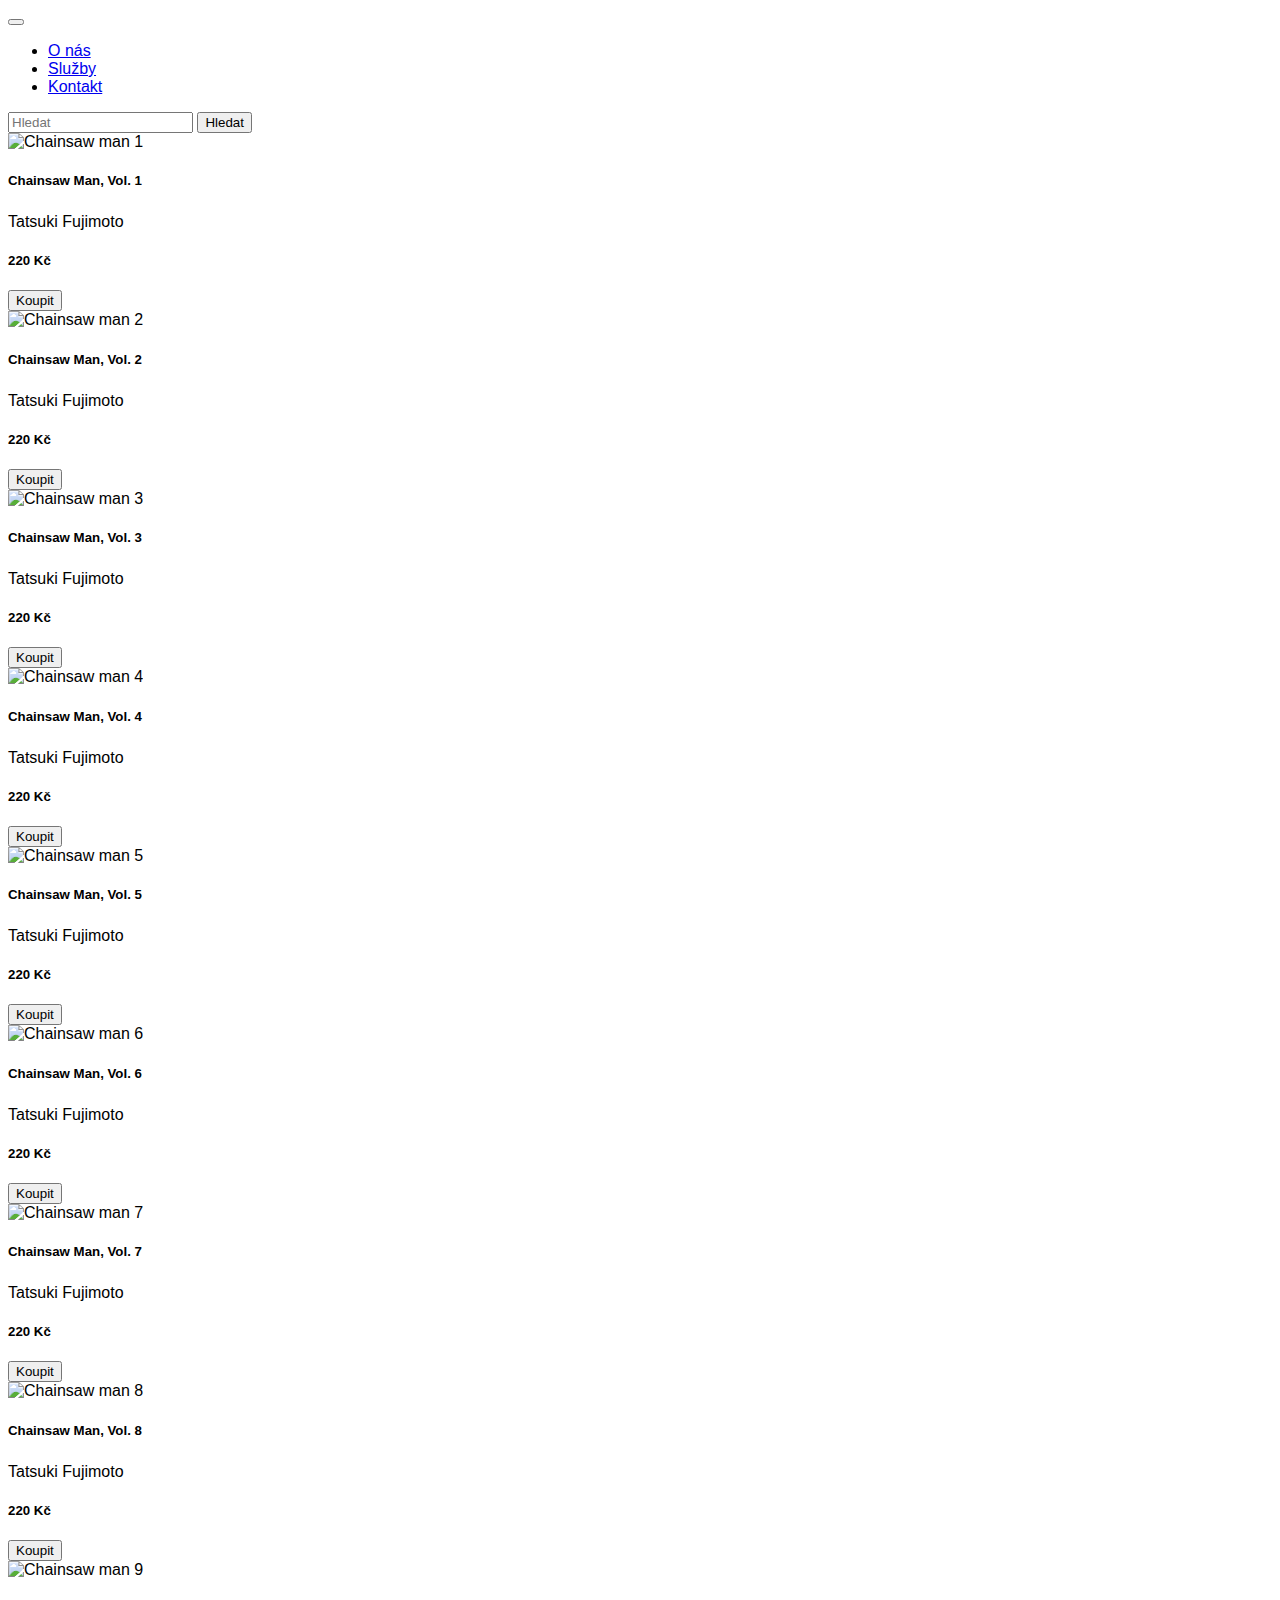
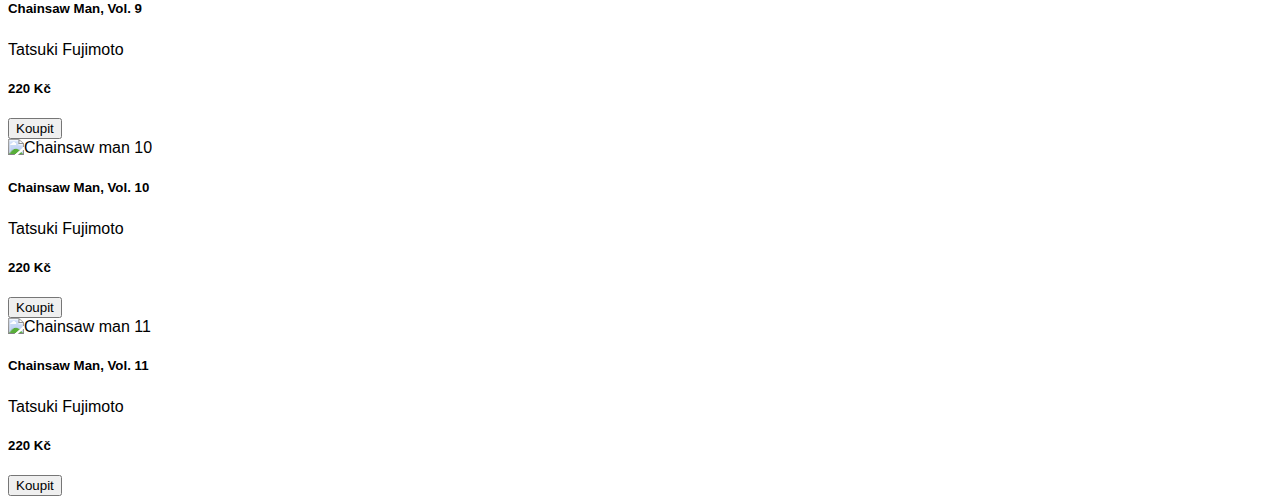
==== product.html @ 5b7a80c9 "First commit" ====
<!DOCTYPE html>
<html lang="en">
<head>
    <meta charset="UTF-8">
    <meta http-equiv="X-UA-Compatible" content="IE=edge">
    <meta name="viewport" content="width=device-width, initial-scale=1.0">
    <link href="https://cdn.jsdelivr.net/npm/bootstrap@5.3.0-alpha3/dist/css/bootstrap.min.css" rel="stylesheet" integrity="sha384-KK94CHFLLe+nY2dmCWGMq91rCGa5gtU4mk92HdvYe+M/SXH301p5ILy+dN9+nJOZ" crossorigin="anonymous">
    <link rel="stylesheet" href="/style.css">
    <script src="https://kit.fontawesome.com/2828f7885a.js" integrity="sha384-WAsFbnLEQcpCk8lM1UTWesAf5rGTCvb2Y+8LvyjAAcxK1c3s5c0L+SYOgxvc6PWG" crossorigin="anonymous"></script>
    <title>Nakama books</title>
</head>
<body>
    
<!-- HEADER -->

<nav class="navbar navbar-expand-lg navbar-light bg-light">
      <div class="container-fluid">
        <button class="navbar-toggler" type="button" data-bs-toggle="collapse" data-bs-target="#navbarNav" aria-controls="navbarNav" aria-expanded="false" aria-label="Toggle navigation">
          <span class="navbar-toggler-icon"></span>
        </button>
        <div class="collapse navbar-collapse" id="navbarNav">
          <ul class="navbar-nav">
            <li class="nav-item">
              <a class="nav-link" href="#">O nás</a>
            </li>
            <li class="nav-item">
              <a class="nav-link" href="#">Služby</a>
            </li>
            <li class="nav-item">
              <a class="nav-link" href="#">Kontakt</a>
            </li>
          </ul>
          <form class="d-flex ms-auto">
            <input class="form-control me-2" type="search" placeholder="Hledat">
            <button class="btn btn-outline-primary" type="submit">Hledat</button>
          </form>
        </div>
    </div>
</nav>

<!-- BODY -->
<div class="container">
    <div class="row text-center py-5">
        <div class="col-md-3 col-sm-6 my-3 my-md-0">
            <form action="products.php" method="post">
                <div class="card shadow">
                    <div>
                        <img src="https://media.libris.to/jacket/28209558_chainsaw-man-vol-1.jpg" alt="Chainsaw man 1" class="img-fluid card-img-top">
                    </div>
                    <div class="card-body">
                        <h5 class="card-title">Chainsaw Man, Vol. 1</h5>
                        <h6>
                            <i class="fas fa-star"></i>
                            <i class="fas fa-star"></i>
                            <i class="fas fa-star"></i>
                            <i class="fas fa-star"></i>
                            <i class="far fa-star"></i>
                        </h6>
                        <p class="card-text">Tatsuki Fujimoto</p>
                        <h5>
                            <span class="price">220 Kč</span>
                        </h5>
                        <button type="submit" class="btn btn-warning my-3" name="add">Koupit <i class="fas fa-shopping-cart"></i></button>
                    </div>
                </div>
            </form>
        </div>

        <div class="col-md-3 col-sm-6 my-3 my-md-0">
            <form action="products.php" method="post">
                <div class="card shadow">
                    <div>
                        <img src="https://media.libris.to/jacket/28209559_chainsaw-man-vol-2.jpg" alt="Chainsaw man 2" class="img-fluid card-img-top">
                    </div>
                    <div class="card-body">
                        <h5 class="card-title">Chainsaw Man, Vol. 2</h5>
                        <h6>
                            <i class="fas fa-star"></i>
                            <i class="fas fa-star"></i>
                            <i class="fas fa-star"></i>
                            <i class="fas fa-star"></i>
                            <i class="far fa-star"></i>
                        </h6>
                        <p class="card-text">Tatsuki Fujimoto</p>
                        <h5>
                            <span class="price">220 Kč</span>
                        </h5>
                        <button type="submit" class="btn btn-warning my-3" name="add">Koupit <i class="fas fa-shopping-cart"></i></button>
                    </div>
                </div>
            </form>
        </div>

        <div class="col-md-3 col-sm-6 my-3 my-md-0">
            <form action="products.php" method="post">
                <div class="card shadow">
                    <div>
                        <img src="https://media.libris.to/jacket/33210630_chainsaw-man-vol-3.jpg" alt="Chainsaw man 3" class="img-fluid card-img-top">
                    </div>
                    <div class="card-body">
                        <h5 class="card-title">Chainsaw Man, Vol. 3</h5>
                        <h6>
                            <i class="fas fa-star"></i>
                            <i class="fas fa-star"></i>
                            <i class="fas fa-star"></i>
                            <i class="fas fa-star"></i>
                            <i class="far fa-star"></i>
                        </h6>
                        <p class="card-text">Tatsuki Fujimoto</p>
                        <h5>
                            <span class="price">220 Kč</span>
                        </h5>
                        <button type="submit" class="btn btn-warning my-3" name="add">Koupit <i class="fas fa-shopping-cart"></i></button>
                    </div>
                </div>
            </form>
        </div>

        <div class="col-md-3 col-sm-6 my-3 my-md-0">
            <form action="products.php" method="post">
                <div class="card shadow">
                    <div>
                        <img src="https://media.libris.to/jacket/33396972_chainsaw-man-vol-4.jpg" alt="Chainsaw man 4" class="img-fluid card-img-top">
                    </div>
                    <div class="card-body">
                        <h5 class="card-title">Chainsaw Man, Vol. 4</h5>
                        <h6>
                            <i class="fas fa-star"></i>
                            <i class="fas fa-star"></i>
                            <i class="fas fa-star"></i>
                            <i class="fas fa-star"></i>
                            <i class="far fa-star"></i>
                        </h6>
                        <p class="card-text">Tatsuki Fujimoto</p>
                        <h5>
                            <span class="price">220 Kč</span>
                        </h5>
                        <button type="submit" class="btn btn-warning my-3" name="add">Koupit <i class="fas fa-shopping-cart"></i></button>
                    </div>
                </div>
            </form>
        </div>

        <div class="col-md-3 col-sm-6 my-3 my-md-0">
            <form action="products.php" method="post">
                <div class="card shadow">
                    <div>
                        <img src="https://media.libris.to/jacket/33611955_chainsaw-man-vol-5.jpg" alt="Chainsaw man 5" class="img-fluid card-img-top">
                    </div>
                    <div class="card-body">
                        <h5 class="card-title">Chainsaw Man, Vol. 5</h5>
                        <h6>
                            <i class="fas fa-star"></i>
                            <i class="fas fa-star"></i>
                            <i class="fas fa-star"></i>
                            <i class="fas fa-star"></i>
                            <i class="far fa-star"></i>
                        </h6>
                        <p class="card-text">Tatsuki Fujimoto</p>
                        <h5>
                            <span class="price">220 Kč</span>
                        </h5>
                        <button type="submit" class="btn btn-warning my-3" name="add">Koupit <i class="fas fa-shopping-cart"></i></button>
                    </div>
                </div>
            </form>
        </div>

        <div class="col-md-3 col-sm-6 my-3 my-md-0">
            <form action="products.php" method="post">
                <div class="card shadow">
                    <div>
                        <img src="https://media.libris.to/jacket/33631851_chainsaw-man-vol-6.jpg" alt="Chainsaw man 6" class="img-fluid card-img-top">
                    </div>
                    <div class="card-body">
                        <h5 class="card-title">Chainsaw Man, Vol. 6</h5>
                        <h6>
                            <i class="fas fa-star"></i>
                            <i class="fas fa-star"></i>
                            <i class="fas fa-star"></i>
                            <i class="fas fa-star"></i>
                            <i class="far fa-star"></i>
                        </h6>
                        <p class="card-text">Tatsuki Fujimoto</p>
                        <h5>
                            <span class="price">220 Kč</span>
                        </h5>
                        <button type="submit" class="btn btn-warning my-3" name="add">Koupit <i class="fas fa-shopping-cart"></i></button>
                    </div>
                </div>
            </form>
        </div>

        <div class="col-md-3 col-sm-6 my-3 my-md-0">
            <form action="products.php" method="post">
                <div class="card shadow">
                    <div>
                        <img src="https://media.libris.to/jacket/35347330_chainsaw-man-vol-7-volume-7.jpg" alt="Chainsaw man 7" class="img-fluid card-img-top">
                    </div>
                    <div class="card-body">
                        <h5 class="card-title">Chainsaw Man, Vol. 7</h5>
                        <h6>
                            <i class="fas fa-star"></i>
                            <i class="fas fa-star"></i>
                            <i class="fas fa-star"></i>
                            <i class="fas fa-star"></i>
                            <i class="far fa-star"></i>
                        </h6>
                        <p class="card-text">Tatsuki Fujimoto</p>
                        <h5>
                            <span class="price">220 Kč</span>
                        </h5>
                        <button type="submit" class="btn btn-warning my-3" name="add">Koupit <i class="fas fa-shopping-cart"></i></button>
                    </div>
                </div>
            </form>
        </div>

        <div class="col-md-3 col-sm-6 my-3 my-md-0">
            <form action="products.php" method="post">
                <div class="card shadow">
                    <div>
                        <img src="https://media.libris.to/jacket/35347341_chainsaw-man-vol-8-volume-8.jpg" alt="Chainsaw man 8" class="img-fluid card-img-top">
                    </div>
                    <div class="card-body">
                        <h5 class="card-title">Chainsaw Man, Vol. 8</h5>
                        <h6>
                            <i class="fas fa-star"></i>
                            <i class="fas fa-star"></i>
                            <i class="fas fa-star"></i>
                            <i class="fas fa-star"></i>
                            <i class="far fa-star"></i>
                        </h6>
                        <p class="card-text">Tatsuki Fujimoto</p>
                        <h5>
                            <span class="price">220 Kč</span>
                        </h5>
                        <button type="submit" class="btn btn-warning my-3" name="add">Koupit <i class="fas fa-shopping-cart"></i></button>
                    </div>
                </div>
            </form>
        </div>

        <div class="col-md-3 col-sm-6 my-3 my-md-0">
            <form action="products.php" method="post">
                <div class="card shadow">
                    <div>
                        <img src="https://media.libris.to/jacket/36629698_chainsaw-man-vol-9-9.jpg" alt="Chainsaw man 9" class="img-fluid card-img-top">
                    </div>
                    <div class="card-body">
                        <h5 class="card-title">Chainsaw Man, Vol. 9</h5>
                        <h6>
                            <i class="fas fa-star"></i>
                            <i class="fas fa-star"></i>
                            <i class="fas fa-star"></i>
                            <i class="fas fa-star"></i>
                            <i class="far fa-star"></i>
                        </h6>
                        <p class="card-text">Tatsuki Fujimoto</p>
                        <h5>
                            <span class="price">220 Kč</span>
                        </h5>
                        <button type="submit" class="btn btn-warning my-3" name="add">Koupit <i class="fas fa-shopping-cart"></i></button>
                    </div>
                </div>
            </form>
        </div>

        <div class="col-md-3 col-sm-6 my-3 my-md-0">
            <form action="products.php" method="post">
                <div class="card shadow">
                    <div>
                        <img src="https://media.libris.to/jacket/36629708_chainsaw-man-vol-10-10.jpg" alt="Chainsaw man 10" class="img-fluid card-img-top">
                    </div>
                    <div class="card-body">
                        <h5 class="card-title">Chainsaw Man, Vol. 10</h5>
                        <h6>
                            <i class="fas fa-star"></i>
                            <i class="fas fa-star"></i>
                            <i class="fas fa-star"></i>
                            <i class="fas fa-star"></i>
                            <i class="far fa-star"></i>
                        </h6>
                        <p class="card-text">Tatsuki Fujimoto</p>
                        <p></p>
                        <h5>
                            <span class="price">220 Kč</span>
                        </h5>
                        <button type="submit" class="btn btn-warning my-3" name="add">Koupit <i class="fas fa-shopping-cart"></i></button>
                    </div>
                </div>
            </form>
        </div>

        <div class="col-md-3 col-sm-6 my-3 my-md-0">
            <form action="products.php" method="post">
                <div class="card shadow">
                    <div>
                        <img src="https://media.libris.to/jacket/37337834_chainsaw-man-vol-11-11.jpg" alt="Chainsaw man 11" class="img-fluid card-img-top">
                    </div>
                    <div class="card-body">
                        <h5 class="card-title">Chainsaw Man, Vol. 11</h5>
                        <h6>
                            <i class="fas fa-star"></i>
                            <i class="fas fa-star"></i>
                            <i class="fas fa-star"></i>
                            <i class="fas fa-star"></i>
                            <i class="far fa-star"></i>
                        </h6>
                        <p class="card-text">Tatsuki Fujimoto</p>
                        <h5>
                            <span class="price">220 Kč</span>
                        </h5>
                        <button type="submit" class="btn btn-warning my-3" name="add">Koupit <i class="fas fa-shopping-cart"></i></button>
                    </div>
                </div>
            </form>
        </div>

        

    </div>
</div>



</body>
</html>
---- style.css ----
* {
  box-sizing: border-box;
}

html {
  font-family: 'Poppins', Lato, Tahoma, sans-serif;
  width: 100%;
  min-height: 100%;
}

.header-wrapper {
  padding-bottom: 30px;
}

.hero {
  background: rgba(0, 0, 0, 0.7) url(https://preview.redd.it/ttb4vo06m4r51.jpg?width=1080&crop=smart&auto=webp&v=enabled&s=e9a833f50899829d3bf63a1b971ec2a62010fce1);
  background-blend-mode: darken;
  background-attachment: fixed;
  background-size: cover;
  color: white;
  font-family: 'Poppins', sans-serif;
}

.hero .title {
  font-family: 'Kaushan Script', sans-serif;
  font-size: 5rem;
  color: whitesmoke;
}

.hero .subtitle {
  padding: 5px;
  color: whitesmoke;
}

.profession {
  padding-top: 50px;
  font-size: 1.7rem;
  text-transform: uppercase;
}

.hero .hero-foot {
  height: 50px;
  background: white;

}

@media (max-width: 991px) {
  .navbar-collapse {
    background-color: #fff;
    border-radius: 5px;
    box-shadow: 0 0 10px rgba(0, 0, 0, 0.1);
    position: fixed;
    top: 56px;
    left: 0;
    right: 0;
    bottom: 0;
    z-index: 999;
    overflow: auto;
    transition: all 0.3s ease-in-out;
    transform: translateY(-100%);
  }

  .navbar-collapse.show {
    transform: translateY(0%);
  }

  .navbar-nav {
    display: block;
    margin: 0;
    padding: 0;
  }

  .nav-item {
    position: relative;
  }

  .nav-link {
    display: block;
    padding: 10px 20px;
    color: #333;
    text-decoration: none;
    transition: all 0.3s ease-in-out;
  }

  .nav-link:hover {
    background-color: #f5f5f5;
  }

  .nav-link::before {
    content: "";
    position: absolute;
    top: 0;
    left: 0;
    width: 3px;
    height: 100%;
    background-color: #007bff;
    opacity: 0;
    transition: all 0.3s ease-in-out;
  }

  .nav-link:hover::before {
    opacity: 1;
  }
}

@media (max-width: 599px) {
  .hero .hero-foot {
    display: none;
  }
}

.hero .hero-foot .hero-foot--wrapper {
  margin: 7px auto;
  height: 50px;
}

.hero .hero-foot .hero-foot--wrapper .hero-menu-desktop {
  line-height: 38px;
  font-weight: 600;
  text-transform: lowercase;
  letter-spacing: 1px;
  font-size: 1rem;
}

.hero .hero-foot .hero-foot--wrapper .hero-menu-desktop ul li a {
  color: #1f2c6c;
}

.hero .hero-foot .hero-foot--wrapper .hero-menu-desktop ul li a:hover {
  color: #1f2c6c;
  transition: all .2s ease-in-out;
  border-bottom: 2px solid #1f2c6c;
}

.main-content {
  padding-top: 2rem;
  color: #3c4172;
  font-family: 'Poppins', sans-serif;
}

.main-content .section-dark {
  background-color: #f0f3f5;
  padding: 60px 0px;
}

.main-content .section-dark.resume {
  height: 400px;
  padding-top: 100px;
}

@media (max-width: 599px) {
  .main-content .section-dark.resume {
    padding-top: 75px;
  }
}

.main-content .section-dark.resume .title {
  padding: 20px;
}

.main-content .section-dark.resume button {
  border: 2px solid #43485c;
  background: white;
  color: #43485c;
  height: 50px;
  width: 250px;
  font-size: 1rem;
  text-transform: uppercase;
}

.main-content .section-dark.resume .fa-download {
  color: #1f2c6c;
}

.main-content .section-dark.my-work {
  padding: 120px;
}

@media (max-width: 599px) {
  .main-content .section-dark.my-work {
    padding: 75px 20px;
  }
}

.main-content .section-dark.my-work .work-item {
  margin-bottom: 1rem;
  -webkit-transition: all .1s ease-in-out;
  transition: all .1s ease-in-out;
  border-radius: 5px;
  background-size: cover;
  background-repeat: no-repeat;
  box-shadow: 0 5px 20px rgba(14, 25, 80, 0.3);
}

.main-content .section-dark.my-work .work-item:hover {
  -webkit-transform: scale(1.055) translateY(-2px);
  transform: scale(1.055) translateY(-2px);
  -webkit-box-shadow: 0 2px 25px 0 rgba(30, 30, 30, 0.1);
  box-shadow: 0 2px 25px 0 rgba(30, 30, 30, 0.1);
}

.main-content .section-light {
  padding: 30px;
}

.main-content .section-light.about-me {
  padding-bottom: 100px;
}

.main-content .section-light.about-me .is-larger {
  font-size: 1.2rem;
}

@media (max-width: 599px) {
  .main-content .section-light.about-me .about-links {
    text-align: center;
  }
}

.main-content .section-light.about-me .right-image img {
  border-radius: 11px;
  margin: 20px;
  box-shadow: 0 5px 20px rgba(14, 25, 80, 0.3);
}

@media (max-width: 599px) {
  .main-content .section-light.about-me .right-image img {
    margin: auto;
  }
}

.main-content .section-light.skills {
  padding: 100px;
}

@media (max-width: 599px) {
  .main-content .section-light.skills {
    padding: 50px 20px 40px 20px;
    padding-bottom: 20px;
  }
}

.main-content .section-light.skills h1 {
  padding: 10px;
}

.main-content .section-light.contact {
  padding: 200px;
}

.main-content .section-light.contact button {
  width: 100%;
  background-color: #43485c;
  color: white;
  height: 50px;
  font-size: 1.1rem;
  text-transform: uppercase;
  font-family: 'Poppins', sans-serif;
}

@media (max-width: 599px) {
  .main-content .section-light.contact {
    padding: 60px 20px;
  }
}

.main-content .section-color.services {
  padding: 100px;
  background-color: #43485c;
  color: white;
}

.main-content .section-color.services .title,
.main-content .section-color.services .subtitle {
  color: white;
}

.main-content .section-color.services i {
  font-size: 3rem;
  padding: 20px;
}

.main-content .section-title {
  color: #43485c;
  text-transform: uppercase;
  font-size: 1.8rem;
  letter-spacing: 2px;
  padding-bottom: 30px;
}

.footer {
  bottom: 0;
  width: 100vw;
  padding: 0;
  height: 80px;
  line-height: 25px;
  text-align: center;
  background: #1f2c6c;
  color: whitesmoke;
  padding-top: 2rem;
}

.footer a {
  padding: 0rem 1rem 1rem 1rem;
  color: lightgrey;
}

.footer a i {
  font-size: 1.5rem;
  padding: 0px 10px;
}

.footer {
  color: whitesmoke;
}

.fa-download {
  color: #43485c;
}

#toTop {
  height: 50px;
  width: 50px;
  display: none;
  position: fixed;
  bottom: 20px;
  right: 30px;
  z-index: 99;
  border: none;
  outline: none;
  background-color: rgba(31, 44, 108, 0.65);
  color: white;
  cursor: pointer;
  border-radius: 50%;
  font-size: 2rem;
  box-shadow: 0 5px 20px rgba(14, 25, 80, 0.3);
}

#toTop a {
  color: white;
}

#toTop:hover {
  background-color: #43485c;
}

::-webkit-scrollbar {
  width: 8px;
  background-color: rgba(245, 245, 245, 0);
}

::-webkit-scrollbar-thumb {
  box-shadow: inset 0 0 6px rgba(0, 0, 0, 0.3);
  -webkit-box-shadow: inset 0 0 6px rgba(0, 0, 0, 0.3);
  background-color: #43485c;
}

body.preloader-site {
  overflow: hidden;
}


.preloader-wrapper .preloader {
  position: absolute;
  top: 50%;
  left: 50%;
  -webkit-transform: translate(-50%, -50%);
  transform: translate(-50%, -50%);
  width: 120px;
}

.white {
  color:ghostwhite
}
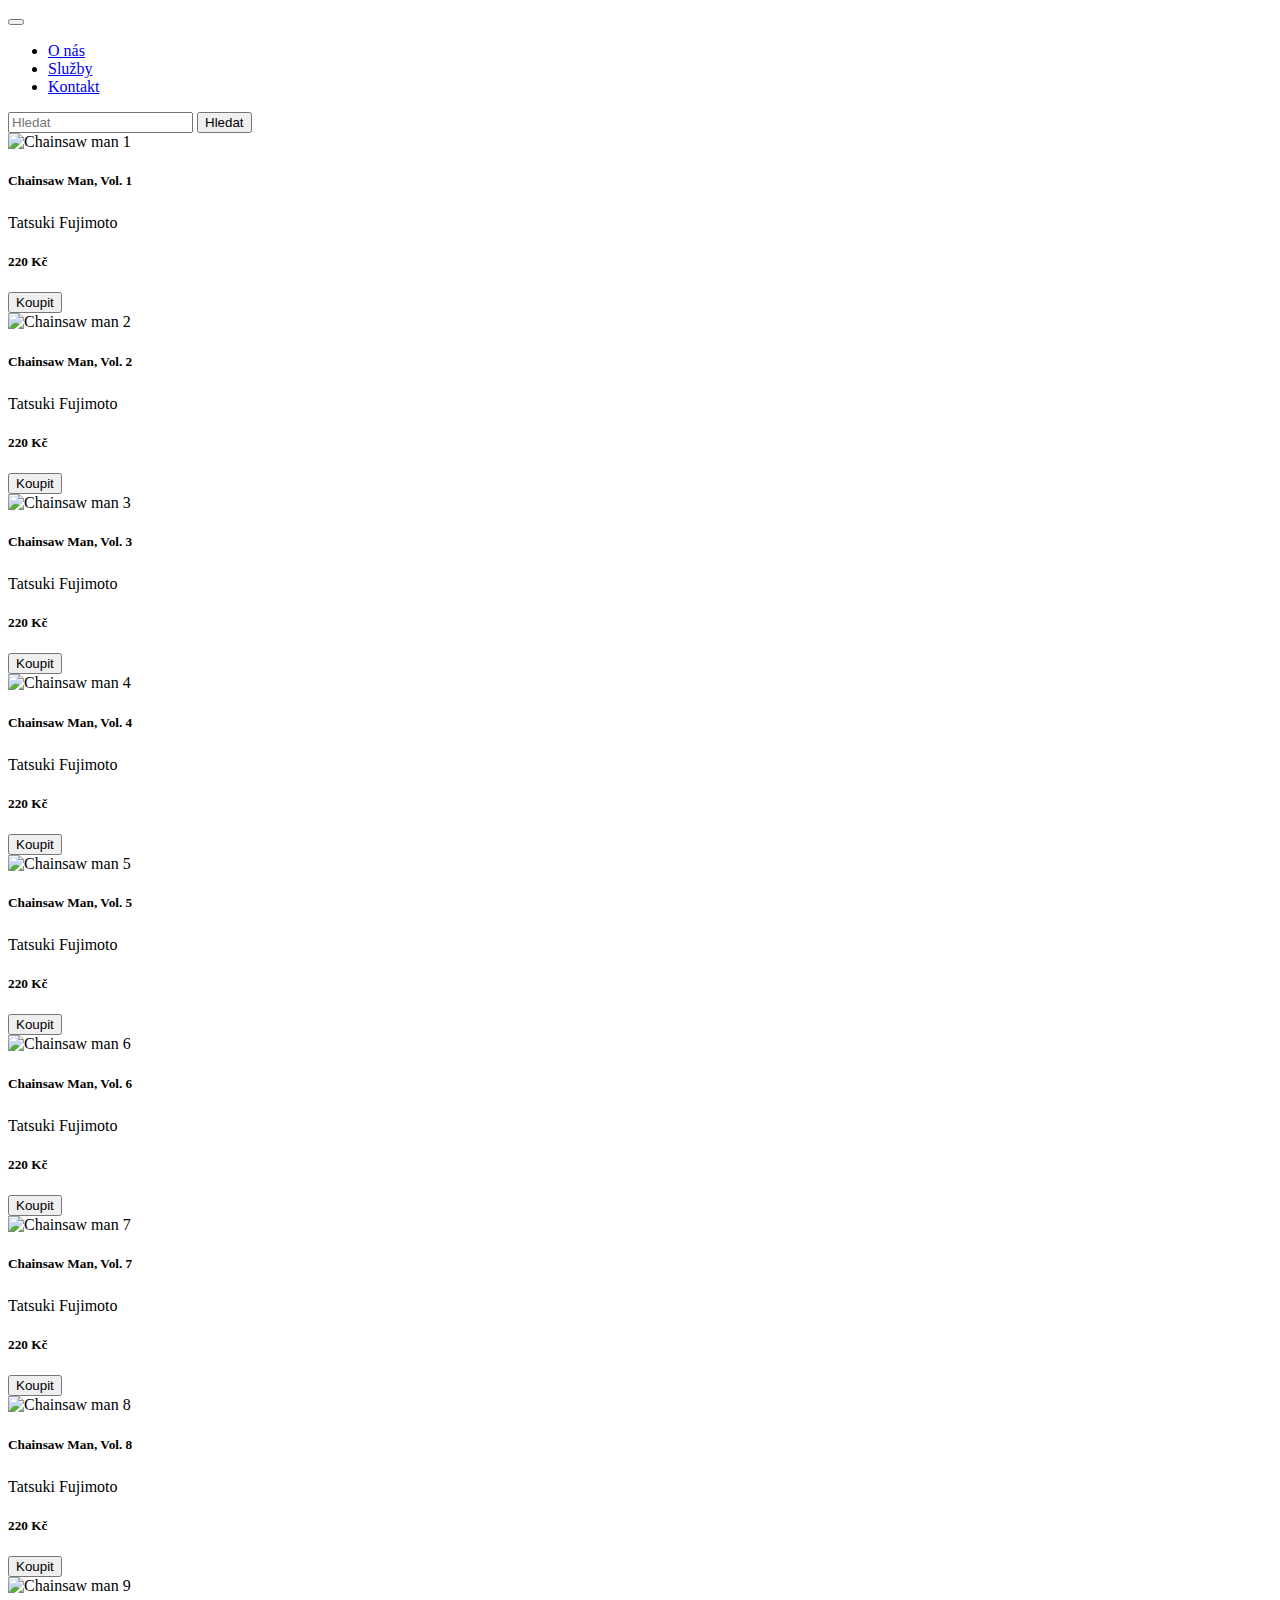
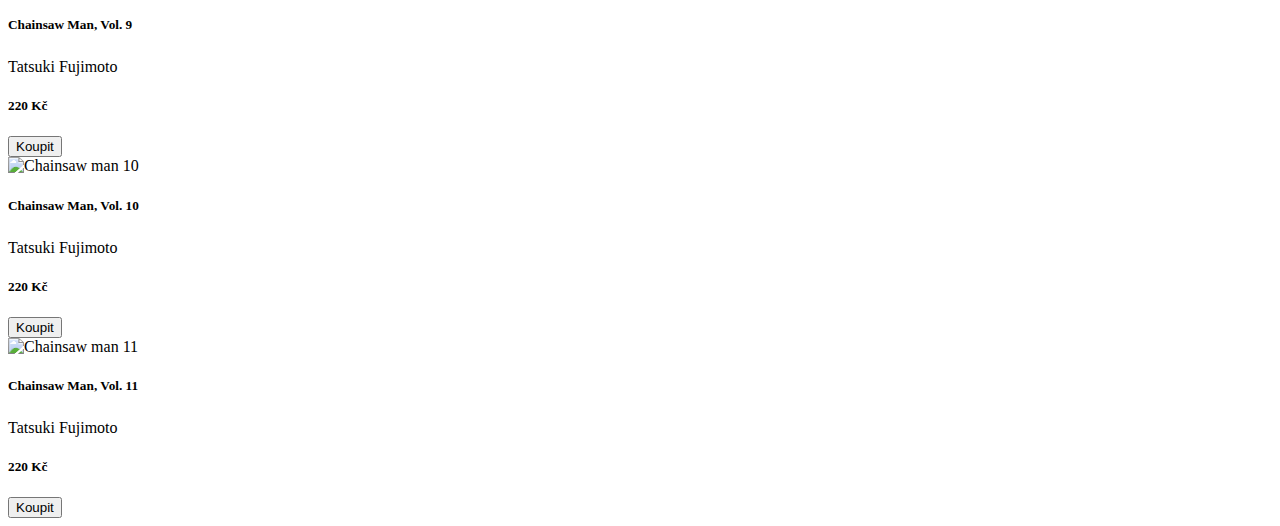
==== commit 7d6848eb: "e" ====
--- a/product.html
+++ b/product.html
@@ -5,7 +5,6 @@
     <meta http-equiv="X-UA-Compatible" content="IE=edge">
     <meta name="viewport" content="width=device-width, initial-scale=1.0">
     <link href="https://cdn.jsdelivr.net/npm/bootstrap@5.3.0-alpha3/dist/css/bootstrap.min.css" rel="stylesheet" integrity="sha384-KK94CHFLLe+nY2dmCWGMq91rCGa5gtU4mk92HdvYe+M/SXH301p5ILy+dN9+nJOZ" crossorigin="anonymous">
-    <link rel="stylesheet" href="/style.css">
     <script src="https://kit.fontawesome.com/2828f7885a.js" integrity="sha384-WAsFbnLEQcpCk8lM1UTWesAf5rGTCvb2Y+8LvyjAAcxK1c3s5c0L+SYOgxvc6PWG" crossorigin="anonymous"></script>
     <title>Nakama books</title>
 </head>
